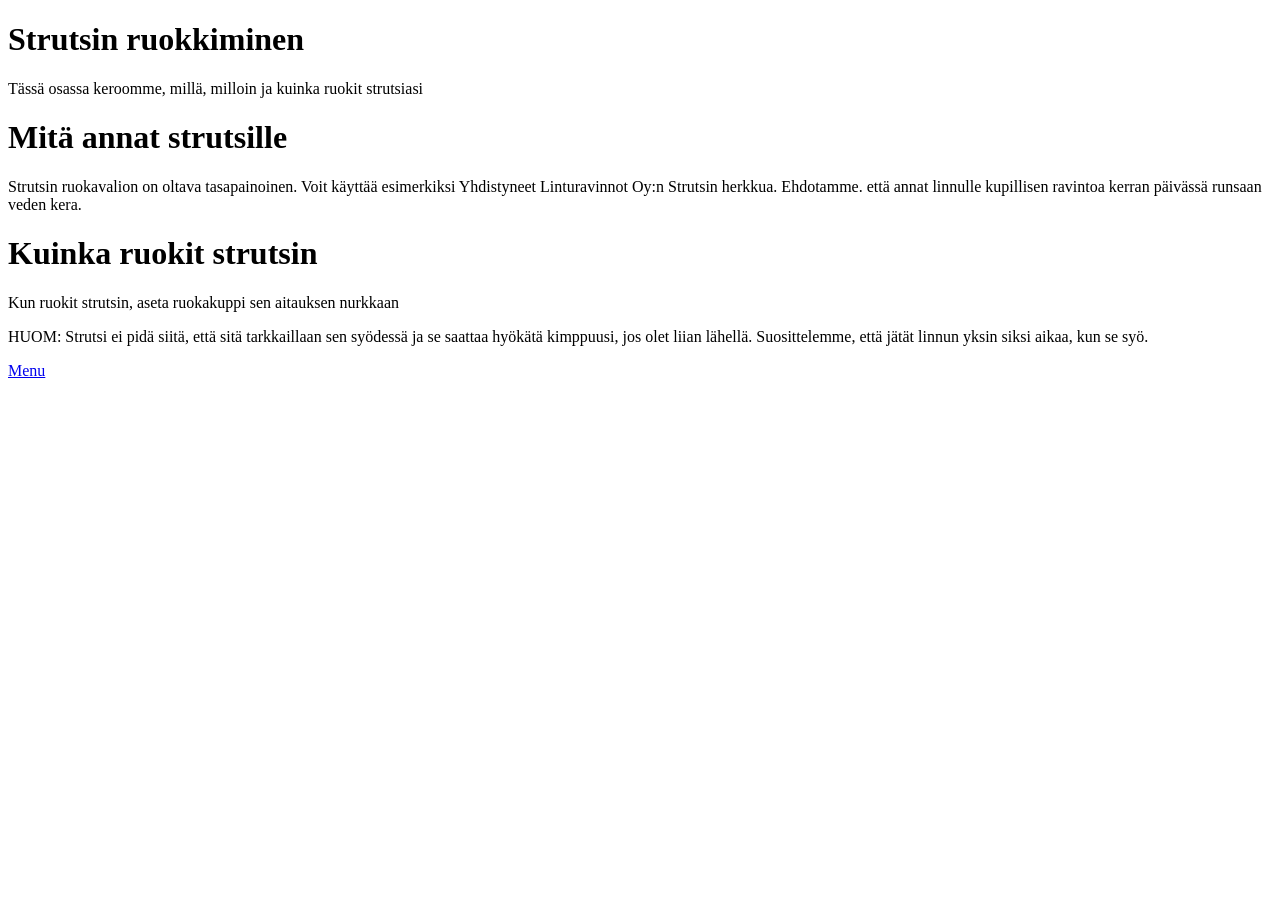
==== CV/strutsi.html @ aeab3958 "Minun CV kesken" ====
<!DOCTYPE html>
<html>
<head>
    <h1><strong>Strutsin ruokkiminen</strong></h1>
</head>
<body>
    <p>Tässä osassa keroomme, millä, milloin ja kuinka ruokit strutsiasi</p>

    <H1><strong>Mitä annat strutsille</strong></H1>

    <p>Strutsin ruokavalion on oltava tasapainoinen. Voit käyttää esimerkiksi
        Yhdistyneet Linturavinnot Oy:n Strutsin herkkua. Ehdotamme. että annat
        linnulle kupillisen ravintoa kerran päivässä runsaan veden kera.
    </p>

    <h1><strong>Kuinka ruokit strutsin</strong></h1>

    <p>Kun ruokit strutsin, aseta ruokakuppi sen aitauksen nurkkaan</p>

    <p>HUOM: Strutsi ei pidä siitä, että sitä tarkkaillaan sen syödessä
        ja se saattaa hyökätä kimppuusi, jos olet liian lähellä. 
        Suosittelemme, että jätät linnun yksin siksi aikaa, kun se syö.
    </p>

    <a href="strutsi2.html">Menu</a>
</body>
</html>
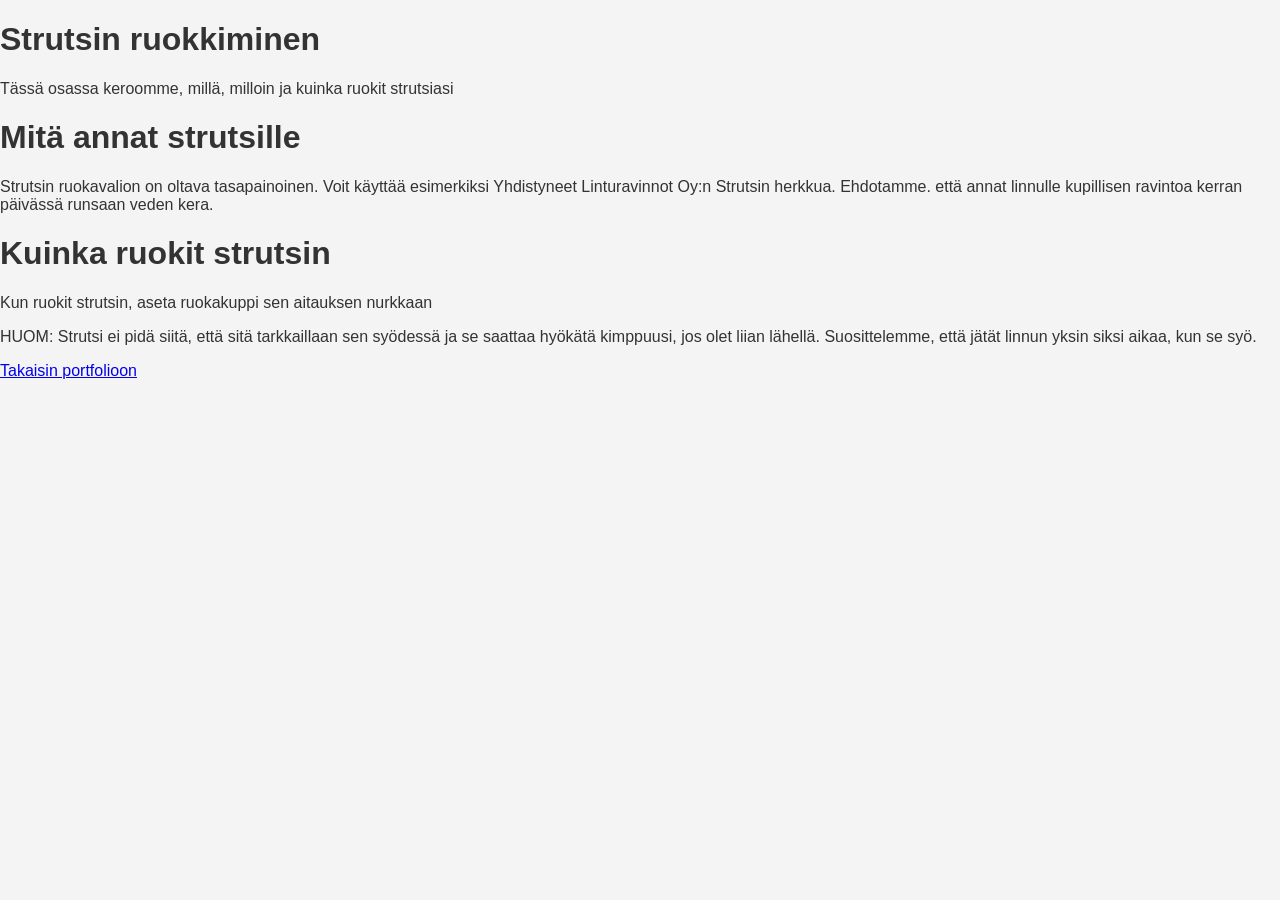
==== commit cde1221c: "Nyt lisätty projekti koodiin mukaan näytettäväksi, mutta ei toimi" ====
--- a/CV/strutsi.html
+++ b/CV/strutsi.html
@@ -1,9 +1,13 @@
 <!DOCTYPE html>
-<html>
+<html lang="fi">
 <head>
-    <h1><strong>Strutsin ruokkiminen</strong></h1>
+    <meta charset="UTF-8">
+    <meta name="viewport" content="width=device-width, initial-scale=1.0">
+    <title>Strutsin ruokkiminen</title>
+    <link rel="stylesheet" href="koe.css">
 </head>
 <body>
+    <h1><strong>Strutsin ruokkiminen</strong></h1>
     <p>Tässä osassa keroomme, millä, milloin ja kuinka ruokit strutsiasi</p>
 
     <H1><strong>Mitä annat strutsille</strong></H1>
@@ -22,6 +26,6 @@
         Suosittelemme, että jätät linnun yksin siksi aikaa, kun se syö.
     </p>
 
-    <a href="strutsi2.html">Menu</a>
+    <a href="portfolio.html">Takaisin portfolioon</a>
 </body>
 </html>
--- a/CV/koe.css
+++ b/CV/koe.css
@@ -0,0 +1,84 @@
+body {
+    font-family: Arial, sans-serif;
+    margin: 0;
+    background-color: #f4f4f4;
+    color: #333;
+}
+
+header {
+    background-color: #2c3e50;
+    color: white;
+    text-align: center;
+    padding: 20px;
+}
+
+nav {
+    background-color: #34495e;
+    padding: 10px;
+}
+
+nav ul {
+    list-style: none;
+    display: flex;
+    justify-content: center;
+    gap: 20px;
+    margin: 0;
+    padding: 0;
+}
+
+nav a {
+    color: white;
+    text-decoration: none;
+}
+
+section {
+    background: white;
+    margin: 20px;
+    padding: 20px;
+    border-radius: 8px;
+}
+
+img {
+    width: 200px;
+    border-radius: 10px;
+    margin-top: 10px;
+}
+
+.projekti {
+    margin-bottom: 15px;
+    padding: 10px;
+    border-left: 4px solid #3498db;
+    background-color: #f9f9f9;
+}
+
+table {
+    width: 100%;
+    border-collapse: collapse;
+    margin-top: 10px;
+}
+
+table, th, td {
+    border: 1px solid #ccc;
+}
+
+th, td {
+    padding: 10px;
+    text-align: left;
+}
+
+th {
+    background-color: #3498db;
+    color: white;
+}
+
+footer {
+    background-color: #2c3e50;
+    color: white;
+    text-align: center;
+    padding: 20px;
+}
+
+iframe {
+    margin-top: 15px;
+    max-width: 100%;
+}
